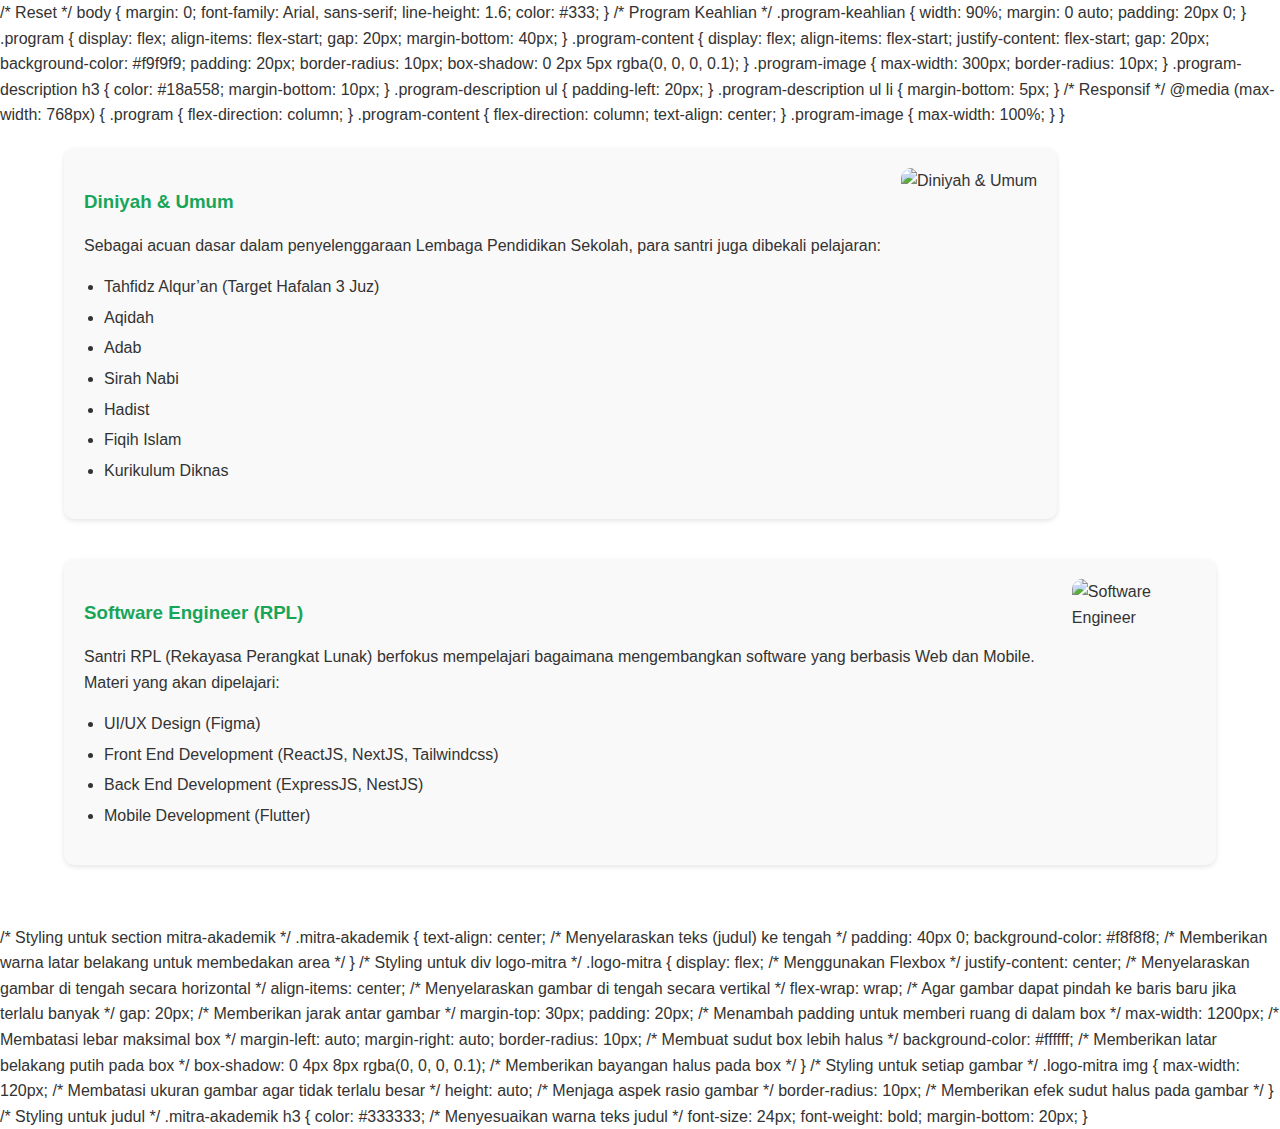
==== orang/ngasal.html @ b4deef3d "kedua" ====
/* Reset */
body {
    margin: 0;
    font-family: Arial, sans-serif;
    line-height: 1.6;
    color: #333;
}

/* Program Keahlian */
.program-keahlian {
    width: 90%;
    margin: 0 auto;
    padding: 20px 0;
}

.program {
    display: flex;
    align-items: flex-start;
    gap: 20px;
    margin-bottom: 40px;
}

.program-content {
    display: flex;
    align-items: flex-start;
    justify-content: flex-start;
    gap: 20px;
    background-color: #f9f9f9;
    padding: 20px;
    border-radius: 10px;
    box-shadow: 0 2px 5px rgba(0, 0, 0, 0.1);
}

.program-image {
    max-width: 300px;
    border-radius: 10px;
}

.program-description h3 {
    color: #18a558;
    margin-bottom: 10px;
}

.program-description ul {
    padding-left: 20px;
}

.program-description ul li {
    margin-bottom: 5px;
}

/* Responsif */
@media (max-width: 768px) {
    .program {
        flex-direction: column;
    }

    .program-content {
        flex-direction: column;
        text-align: center;
    }

    .program-image {
        max-width: 100%;
    }
}



<!DOCTYPE html>
<html lang="en">
<head>
    <meta charset="UTF-8">
    <meta name="viewport" content="width=device-width, initial-scale=1.0">
    <title>Program Keahlian</title>
    <link rel="stylesheet" href="ngasal.css">
</head>
<body>
    <section class="program-keahlian">
        <div class="program">
            <div class="program-content">
                <img src="./img1.png" alt="Diniyah & Umum" class="program-image">
                <div class="program-description">
                    <h3>Diniyah & Umum</h3>
                    <p>Sebagai acuan dasar dalam penyelenggaraan Lembaga Pendidikan Sekolah, para santri juga dibekali pelajaran:</p>
                    <ul>
                        <li>Tahfidz Alqur’an (Target Hafalan 3 Juz)</li>
                        <li>Aqidah</li>
                        <li>Adab</li>
                        <li>Sirah Nabi</li>
                        <li>Hadist</li>
                        <li>Fiqih Islam</li>
                        <li>Kurikulum Diknas</li>
                    </ul>
                </div>
            </div>
        </div>

        <div class="program">
            <div class="program-content">
                <img src="./img2.png" alt="Software Engineer" class="program-image">
                <div class="program-description">
                    <h3>Software Engineer (RPL)</h3>
                    <p>Santri RPL (Rekayasa Perangkat Lunak) berfokus mempelajari bagaimana mengembangkan software yang berbasis Web dan Mobile. Materi yang akan dipelajari:</p>
                    <ul>
                        <li>UI/UX Design (Figma)</li>
                        <li>Front End Development (ReactJS, NextJS, Tailwindcss)</li>
                        <li>Back End Development (ExpressJS, NestJS)</li>
                        <li>Mobile Development (Flutter)</li>
                    </ul>
                </div>
            </div>
        </div>
    </section>
</body>
</html>
/* Styling untuk section mitra-akademik */
.mitra-akademik {
    text-align: center; /* Menyelaraskan teks (judul) ke tengah */
    padding: 40px 0;
    background-color: #f8f8f8; /* Memberikan warna latar belakang untuk membedakan area */
}

/* Styling untuk div logo-mitra */
.logo-mitra {
    display: flex;  /* Menggunakan Flexbox */
    justify-content: center;  /* Menyelaraskan gambar di tengah secara horizontal */
    align-items: center;  /* Menyelaraskan gambar di tengah secara vertikal */
    flex-wrap: wrap;  /* Agar gambar dapat pindah ke baris baru jika terlalu banyak */
    gap: 20px;  /* Memberikan jarak antar gambar */
    margin-top: 30px;
    padding: 20px;  /* Menambah padding untuk memberi ruang di dalam box */
    max-width: 1200px;  /* Membatasi lebar maksimal box */
    margin-left: auto;
    margin-right: auto;
    border-radius: 10px;  /* Membuat sudut box lebih halus */
    background-color: #ffffff;  /* Memberikan latar belakang putih pada box */
    box-shadow: 0 4px 8px rgba(0, 0, 0, 0.1);  /* Memberikan bayangan halus pada box */
}

/* Styling untuk setiap gambar */
.logo-mitra img {
    max-width: 120px;  /* Membatasi ukuran gambar agar tidak terlalu besar */
    height: auto;  /* Menjaga aspek rasio gambar */
    border-radius: 10px;  /* Memberikan efek sudut halus pada gambar */
}

/* Styling untuk judul */
.mitra-akademik h3 {
    color: #333333;  /* Menyesuaikan warna teks judul */
    font-size: 24px;
    font-weight: bold;
    margin-bottom: 20px;
}
---- orang/ngasal.css ----
.tombol-aksi {
    margin-top: 20px; /* Jarak dari teks ke tombol */
    display: flex;
    gap: 15px; /* Jarak antar tombol */
}

.tombol-aksi a {
    padding: 10px 20px;
    border-radius: 5px;
    text-decoration: none;
    font-size: 14px;
    color: #ffffff;
    transition: background-color 0.3s ease;
}

.tombol-unduh {
    background-color: #18a558; /* Tombol hijau */
}

.tombol-daftar {
    background-color: #ff5722; /* Tombol oranye */
}

.tombol-aksi a:hover {
    background-color: #145b3a; /* Warna hijau gelap saat hover */
}

/* Reset */
body {
    margin: 0;
    font-family: Arial, sans-serif;
    line-height: 1.6;
    color: #333;
}

/* Program Keahlian */
.program-keahlian {
    width: 90%;
    margin: 0 auto;
    padding: 20px 0;
}

.program {
    display: flex;
    align-items: flex-start;
    gap: 20px;
    margin-bottom: 40px;
}

.program-content {
    display: flex;
    align-items: flex-start;
    justify-content: flex-start;
    gap: 20px;
    background-color: #f9f9f9;
    padding: 20px;
    border-radius: 10px;
    box-shadow: 0 2px 5px rgba(0, 0, 0, 0.1);
}

.program-image {
    max-width: 300px;
    border-radius: 10px;
}

.program-description h3 {
    color: #18a558;
    margin-bottom: 10px;
}

.program-description ul {
    padding-left: 20px;
}

.program-description ul li {
    margin-bottom: 5px;
}

/* Responsif */
@media (max-width: 768px) {
    .program {
        flex-direction: column;
    }

    .program-content {
        flex-direction: column;
        text-align: center;
    }

    .program-image {
        max-width: 100%;
    }
}
/* baru */

.program {
    display: flex;
    align-items: flex-start;
    gap: 20px;
    margin-bottom: 40px;
}

.program-content {
    display: flex;
    align-items: flex-start;
    justify-content: flex-start;
    gap: 20px;
    background-color: #f9f9f9;
    padding: 20px;
    border-radius: 10px;
    box-shadow: 0 2px 5px rgba(0, 0, 0, 0.1);
    flex-direction: row; /* Menyusun elemen secara horizontal */
}

.program-image {
    max-width: 300px;
    border-radius: 10px;
}

.program-description h3 {
    color: #18a558;
    margin-bottom: 10px;
}

.program-description ul {
    padding-left: 20px;
}

.program-description ul li {
    margin-bottom: 5px;
}

/* Membalik urutan gambar dan teks di dalam .program-content */
.program-content img {
    order: 2; /* Menempatkan gambar di kanan */
}

.program-content .program-description {
    order: 1; /* Menempatkan teks di kiri */
}

/* Responsif */
@media (max-width: 768px) {
    .program {
        flex-direction: column;
    }

    .program-content {
        flex-direction: column;
        text-align: center;
    }

    .program-image {
        max-width: 100%;
    }
}
/* mitra */
.mitra-akademik {
    text-align: center; 
    padding: 40px 0; 
}

.mitra-akademik h3 {
    margin-bottom: 20px; 
    color: #333; 
}

.logo-mitra {
    display: flex; 
    justify-content: center; 
    align-items: center; 
    flex-wrap: wrap; 
    gap: 20px;
}

.logo-mitra img {
    max-width: 100px; 
    height: auto; 
}
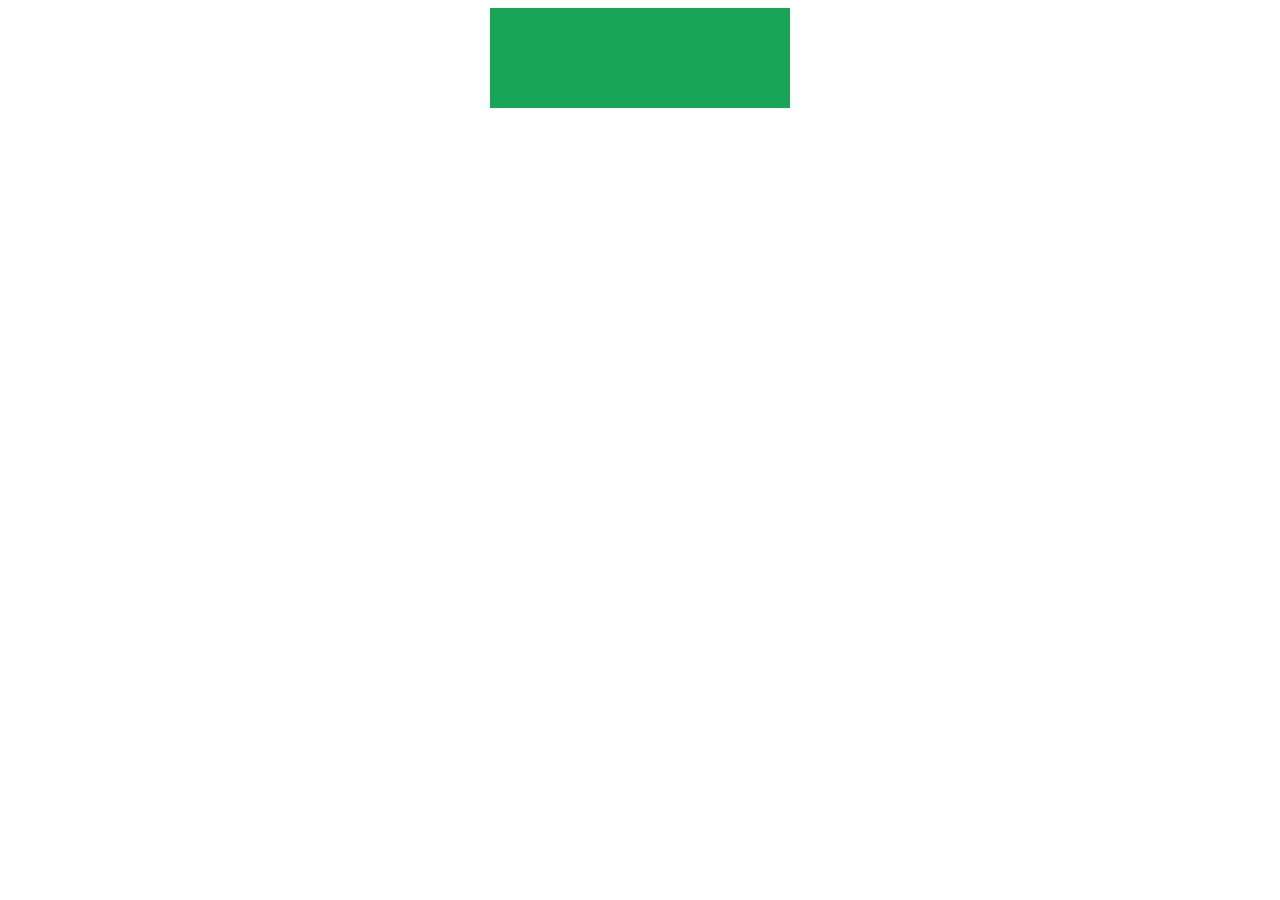
==== commit b1dc5a4f: "responsiv baru" ====
--- a/orang/ngasal.html
+++ b/orang/ngasal.html
@@ -1,154 +1,21 @@
-/* Reset */
-body {
-    margin: 0;
-    font-family: Arial, sans-serif;
-    line-height: 1.6;
-    color: #333;
-}
-
-/* Program Keahlian */
-.program-keahlian {
-    width: 90%;
-    margin: 0 auto;
-    padding: 20px 0;
-}
-
-.program {
-    display: flex;
-    align-items: flex-start;
-    gap: 20px;
-    margin-bottom: 40px;
-}
-
-.program-content {
-    display: flex;
-    align-items: flex-start;
-    justify-content: flex-start;
-    gap: 20px;
-    background-color: #f9f9f9;
-    padding: 20px;
-    border-radius: 10px;
-    box-shadow: 0 2px 5px rgba(0, 0, 0, 0.1);
-}
-
-.program-image {
-    max-width: 300px;
-    border-radius: 10px;
-}
-
-.program-description h3 {
-    color: #18a558;
-    margin-bottom: 10px;
-}
-
-.program-description ul {
-    padding-left: 20px;
-}
-
-.program-description ul li {
-    margin-bottom: 5px;
-}
-
-/* Responsif */
-@media (max-width: 768px) {
-    .program {
-        flex-direction: column;
-    }
-
-    .program-content {
-        flex-direction: column;
-        text-align: center;
-    }
-
-    .program-image {
-        max-width: 100%;
-    }
-}
-
-
-
 <!DOCTYPE html>
 <html lang="en">
 <head>
     <meta charset="UTF-8">
     <meta name="viewport" content="width=device-width, initial-scale=1.0">
-    <title>Program Keahlian</title>
-    <link rel="stylesheet" href="ngasal.css">
+    <title>Document</title>
+    <style>
+        .box {
+            width: 300px;
+            height: 100px;
+            background-color: #18a558;
+            margin: 0 auto; /* Memusatkan elemen secara horizontal */
+        }
+      </style>
 </head>
 <body>
-    <section class="program-keahlian">
-        <div class="program">
-            <div class="program-content">
-                <img src="./img1.png" alt="Diniyah & Umum" class="program-image">
-                <div class="program-description">
-                    <h3>Diniyah & Umum</h3>
-                    <p>Sebagai acuan dasar dalam penyelenggaraan Lembaga Pendidikan Sekolah, para santri juga dibekali pelajaran:</p>
-                    <ul>
-                        <li>Tahfidz Alqur’an (Target Hafalan 3 Juz)</li>
-                        <li>Aqidah</li>
-                        <li>Adab</li>
-                        <li>Sirah Nabi</li>
-                        <li>Hadist</li>
-                        <li>Fiqih Islam</li>
-                        <li>Kurikulum Diknas</li>
-                    </ul>
-                </div>
-            </div>
-        </div>
-
-        <div class="program">
-            <div class="program-content">
-                <img src="./img2.png" alt="Software Engineer" class="program-image">
-                <div class="program-description">
-                    <h3>Software Engineer (RPL)</h3>
-                    <p>Santri RPL (Rekayasa Perangkat Lunak) berfokus mempelajari bagaimana mengembangkan software yang berbasis Web dan Mobile. Materi yang akan dipelajari:</p>
-                    <ul>
-                        <li>UI/UX Design (Figma)</li>
-                        <li>Front End Development (ReactJS, NextJS, Tailwindcss)</li>
-                        <li>Back End Development (ExpressJS, NestJS)</li>
-                        <li>Mobile Development (Flutter)</li>
-                    </ul>
-                </div>
-            </div>
-        </div>
-    </section>
+  
+      
+      <div class="box"></div>
 </body>
-</html>
-/* Styling untuk section mitra-akademik */
-.mitra-akademik {
-    text-align: center; /* Menyelaraskan teks (judul) ke tengah */
-    padding: 40px 0;
-    background-color: #f8f8f8; /* Memberikan warna latar belakang untuk membedakan area */
-}
-
-/* Styling untuk div logo-mitra */
-.logo-mitra {
-    display: flex;  /* Menggunakan Flexbox */
-    justify-content: center;  /* Menyelaraskan gambar di tengah secara horizontal */
-    align-items: center;  /* Menyelaraskan gambar di tengah secara vertikal */
-    flex-wrap: wrap;  /* Agar gambar dapat pindah ke baris baru jika terlalu banyak */
-    gap: 20px;  /* Memberikan jarak antar gambar */
-    margin-top: 30px;
-    padding: 20px;  /* Menambah padding untuk memberi ruang di dalam box */
-    max-width: 1200px;  /* Membatasi lebar maksimal box */
-    margin-left: auto;
-    margin-right: auto;
-    border-radius: 10px;  /* Membuat sudut box lebih halus */
-    background-color: #ffffff;  /* Memberikan latar belakang putih pada box */
-    box-shadow: 0 4px 8px rgba(0, 0, 0, 0.1);  /* Memberikan bayangan halus pada box */
-}
-
-/* Styling untuk setiap gambar */
-.logo-mitra img {
-    max-width: 120px;  /* Membatasi ukuran gambar agar tidak terlalu besar */
-    height: auto;  /* Menjaga aspek rasio gambar */
-    border-radius: 10px;  /* Memberikan efek sudut halus pada gambar */
-}
-
-/* Styling untuk judul */
-.mitra-akademik h3 {
-    color: #333333;  /* Menyesuaikan warna teks judul */
-    font-size: 24px;
-    font-weight: bold;
-    margin-bottom: 20px;
-}+</html>